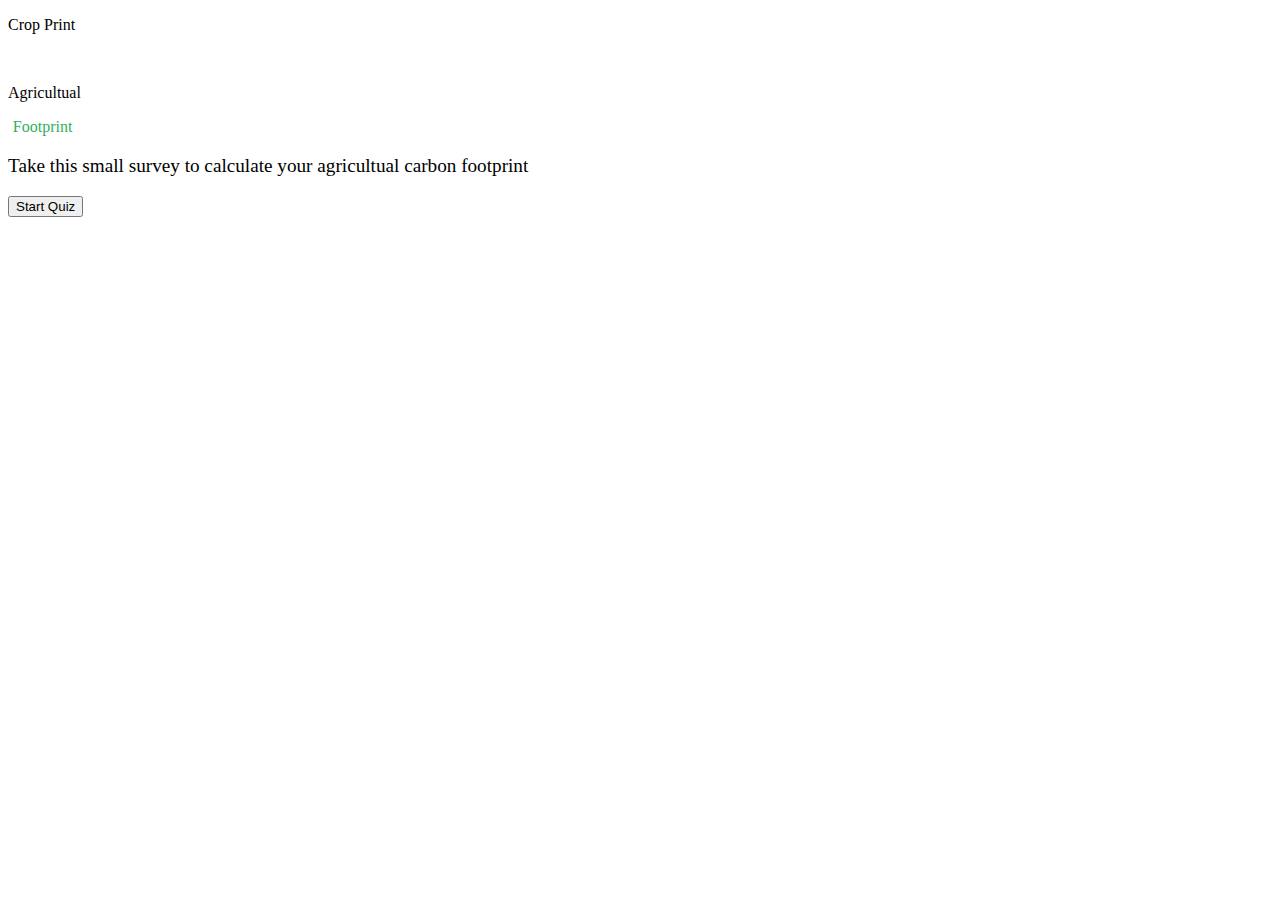
==== templates/index.html @ 7867a993 "first commit" ====
<!DOCTYPE html>
<html lang="en">
<head>
    <meta charset="UTF-8">
    <meta http-equiv="X-UA-Compatible" content="IE=edge">
    <meta name="viewport" content="width=device-width, initial-scale=1.0">
    <link rel="stylesheet" href="static/style/style.css">
    <title>STEM - ECO</title>
</head>
<body>
    <!-- <img src="assets/leaves-side.png" alt="leaves"  class="side-leaves"> -->
    <div class="header">

        <p>Crop Print</p>
        <p style="color: white;">Quiz</p>
    </div>

    <div class="content">
        <div class="title">
            <p>Agricultual </p>
           
            <p style="color: rgba(50, 176, 95, 1); margin-left: 0.3rem;">Footprint</p>
        </div>
        <p style="font-size: 1.2rem;">Take this small survey to calculate your agricultual carbon footprint</p>
        <button onclick="window.location.href='/quiz'">Start Quiz</button>
    </div>
</body>
</html>
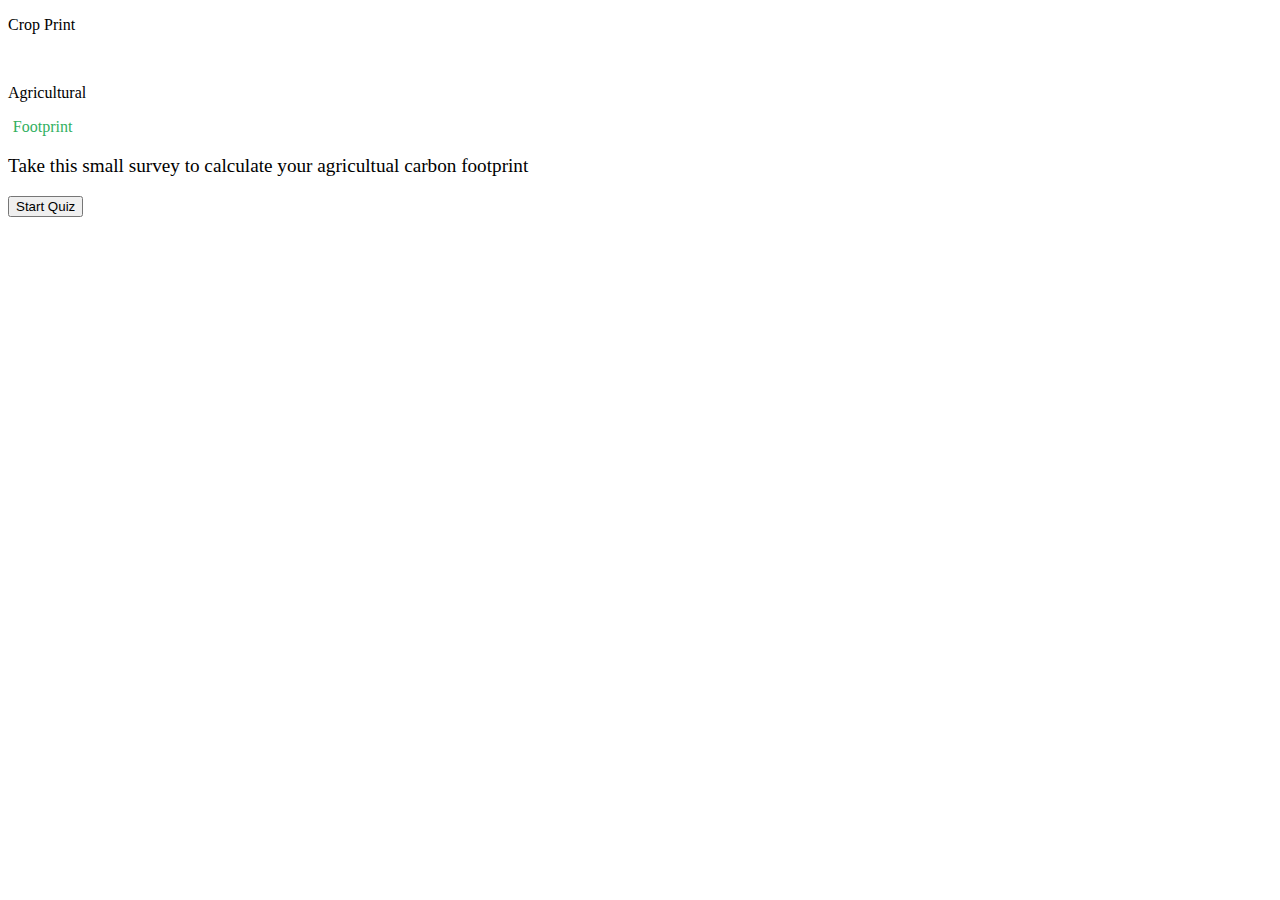
==== commit dfb6f0f9: "add calculation methods" ====
--- a/templates/index.html
+++ b/templates/index.html
@@ -17,7 +17,7 @@
 
     <div class="content">
         <div class="title">
-            <p>Agricultual </p>
+            <p>Agricultural </p>
            
             <p style="color: rgba(50, 176, 95, 1); margin-left: 0.3rem;">Footprint</p>
         </div>
